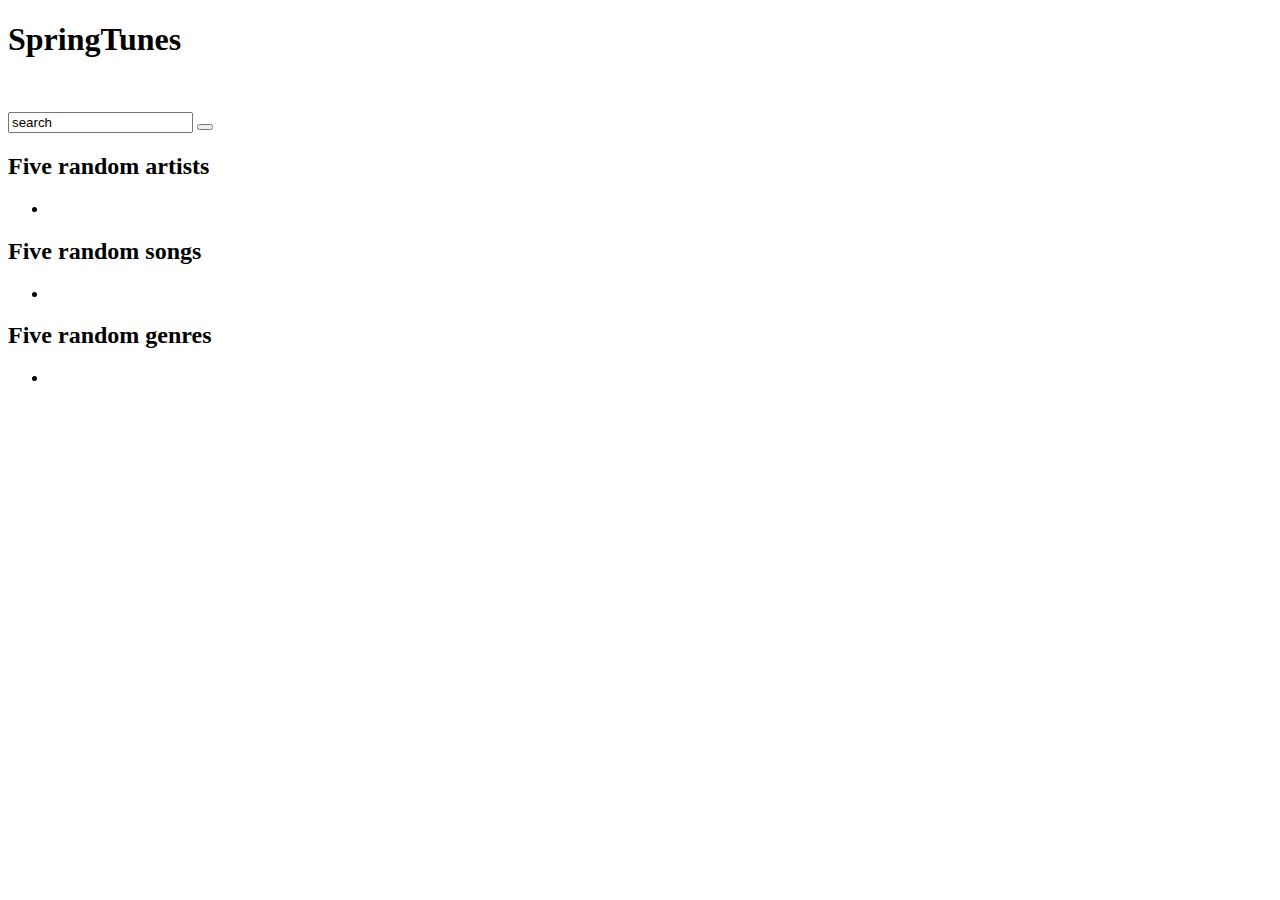
==== src/main/resources/templates/index.html @ 2ea17a3f "Initial commit" ====
<!DOCTYPE html>
<html lang="en" xmlns:th="http://www.thymeleaf.org">
<link rel="stylesheet" th:href="@{/css/bootstrap.min.css}">
<link rel="stylesheet" th:href="@{/css/main.css}">
<script th:src="@{/js/bootstrap.min.js}" ></script>
<head>
    <meta charset="UTF-8">
    <title>SpringTunes</title>
</head>
<body>

<div class="container inner-padded">
    <div class="row justify-content-center align-items-center" style="padding-bottom: 2em;">
        <h1 class="display-3">SpringTunes</h1>
    </div>
    <div class="row justify-content-md-center py-2">
        <div class="input-group col-md-4">
            <input class="form-control py-2" type="search" value="search" id="example-search-input">
            <span class="input-group-append">
            <button class="btn btn-outline-secondary" type="button">
                <i class="fa fa-search"></i>
            </button>
          </span>
        </div>
    </div>
    <div class="row py-2">
        <div class="col-md-4">
            <h2>Five random artists</h2>
                <ul class="list-group">
                    <li class="list-group-item" th:each="artist:${artists}" th:text="${artist.getName()}"></li>
                </ul>
        </div>
        <div class="col-md-4">
            <h2>Five random songs</h2>
            <ul class="list-group">
                <li class="list-group-item" th:each="artist:${artists}" th:text="${artist.getName()}"></li>
            </ul>
        </div>
        <div class="col-md-4">
            <h2>Five random genres</h2>
            <ul class="list-group">
                <li class="list-group-item" th:each="artist:${artists}" th:text="${artist.getName()}"></li>
            </ul>
        </div>
    </div>
</div>

</body>
</html>
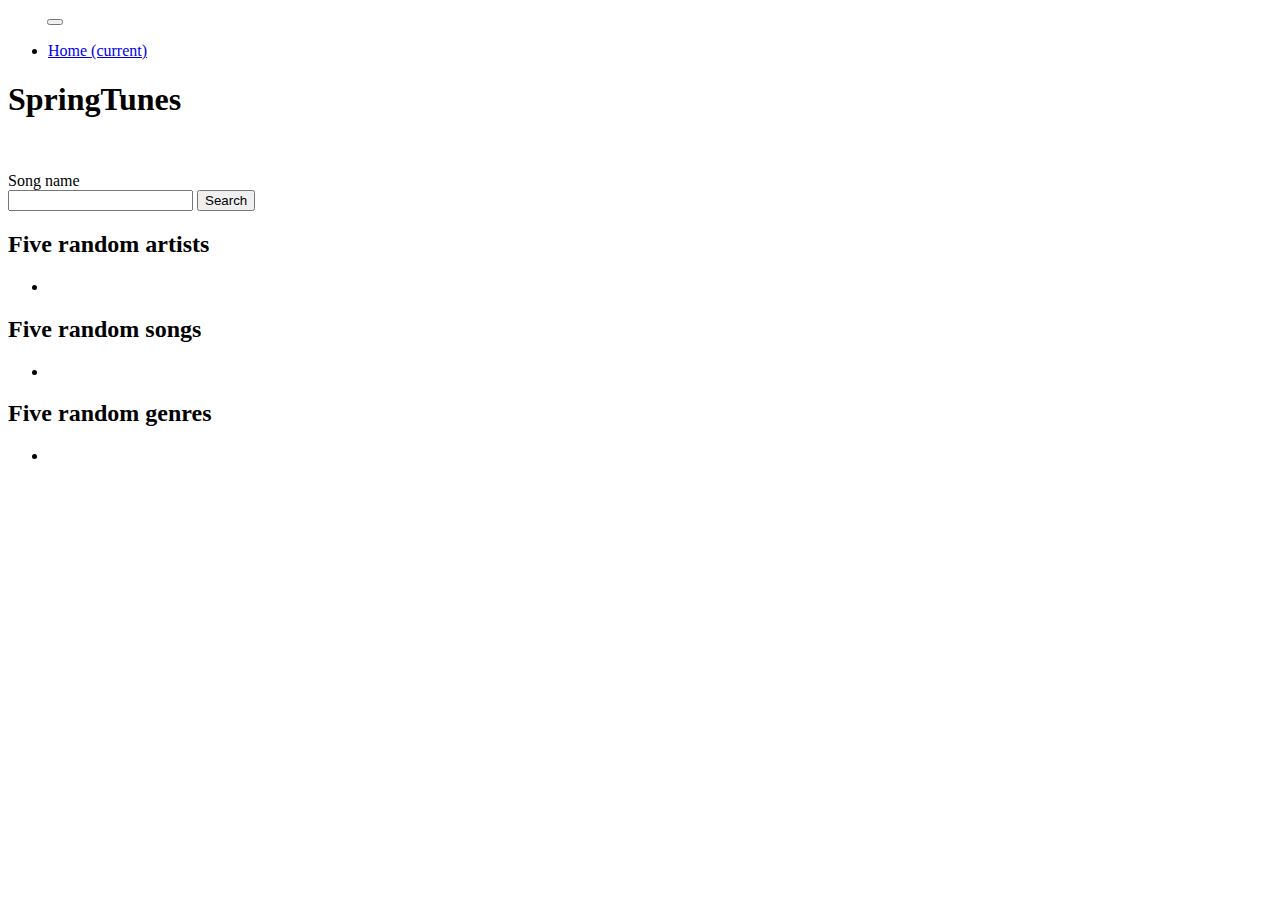
==== commit dab0be7b: "feat: add search song functionality and two alternative api endpoints" ====
--- a/src/main/resources/templates/index.html
+++ b/src/main/resources/templates/index.html
@@ -8,21 +8,46 @@
     <title>SpringTunes</title>
 </head>
 <body>
+<nav class="navbar navbar-expand-md navbar-dark fixed-top bg-dark">
+    <a class="navbar-brand" href="/"><img style="width: 35px" th:src="@{/img/thymeleaf.png}" alt=""></a>
+    <button class="navbar-toggler" type="button" data-toggle="collapse" data-target="#navbarsExampleDefault" aria-controls="navbarsExampleDefault" aria-expanded="false" aria-label="Toggle navigation">
+        <span class="navbar-toggler-icon"></span>
+    </button>
+
+    <div class="collapse navbar-collapse" id="navbarsExampleDefault">
+        <ul class="navbar-nav mr-auto">
+            <li class="nav-item active">
+                <a class="nav-link" href="/">Home <span class="sr-only">(current)</span></a>
+            </li>
+        </ul>
+    </div>
+</nav>
 
 <div class="container inner-padded">
     <div class="row justify-content-center align-items-center" style="padding-bottom: 2em;">
         <h1 class="display-3">SpringTunes</h1>
     </div>
     <div class="row justify-content-md-center py-2">
-        <div class="input-group col-md-4">
-            <input class="form-control py-2" type="search" value="search" id="example-search-input">
-            <span class="input-group-append">
-            <button class="btn btn-outline-secondary" type="button">
-                <i class="fa fa-search"></i>
-            </button>
-          </span>
-        </div>
+        <form action="#" th:action="@{/search}" th:object="${searchTrack}" method="post">
+            <label for="song">Song name</label>
+            <div class="input-group">
+                <input type="text" class="form-control" id="song" th:field="*{name}" required />
+                <button type="submit" class="btn btn-success">Search</button>
+            </div>
+
+        </form>
     </div>
+
+<!--                <div class="row justify-content-md-center py-2">-->
+<!--        <div class="input-group col-md-4">-->
+<!--            <input class="form-control py-2" type="search" value="search" id="example-search-input">-->
+<!--            <span class="input-group-append">-->
+<!--            <button class="btn btn-outline-secondary" type="button">-->
+<!--                <i class="fa fa-search"></i>-->
+<!--            </button>-->
+<!--          </span>-->
+<!--        </div>-->
+<!--    </div>-->
     <div class="row py-2">
         <div class="col-md-4">
             <h2>Five random artists</h2>
@@ -33,13 +58,13 @@
         <div class="col-md-4">
             <h2>Five random songs</h2>
             <ul class="list-group">
-                <li class="list-group-item" th:each="artist:${artists}" th:text="${artist.getName()}"></li>
+                <li class="list-group-item" th:each="track:${tracks}" th:text="${track.getName()}"></li>
             </ul>
         </div>
         <div class="col-md-4">
             <h2>Five random genres</h2>
             <ul class="list-group">
-                <li class="list-group-item" th:each="artist:${artists}" th:text="${artist.getName()}"></li>
+                <li class="list-group-item" th:each="genre:${genres}" th:text="${genre.getName()}"></li>
             </ul>
         </div>
     </div>
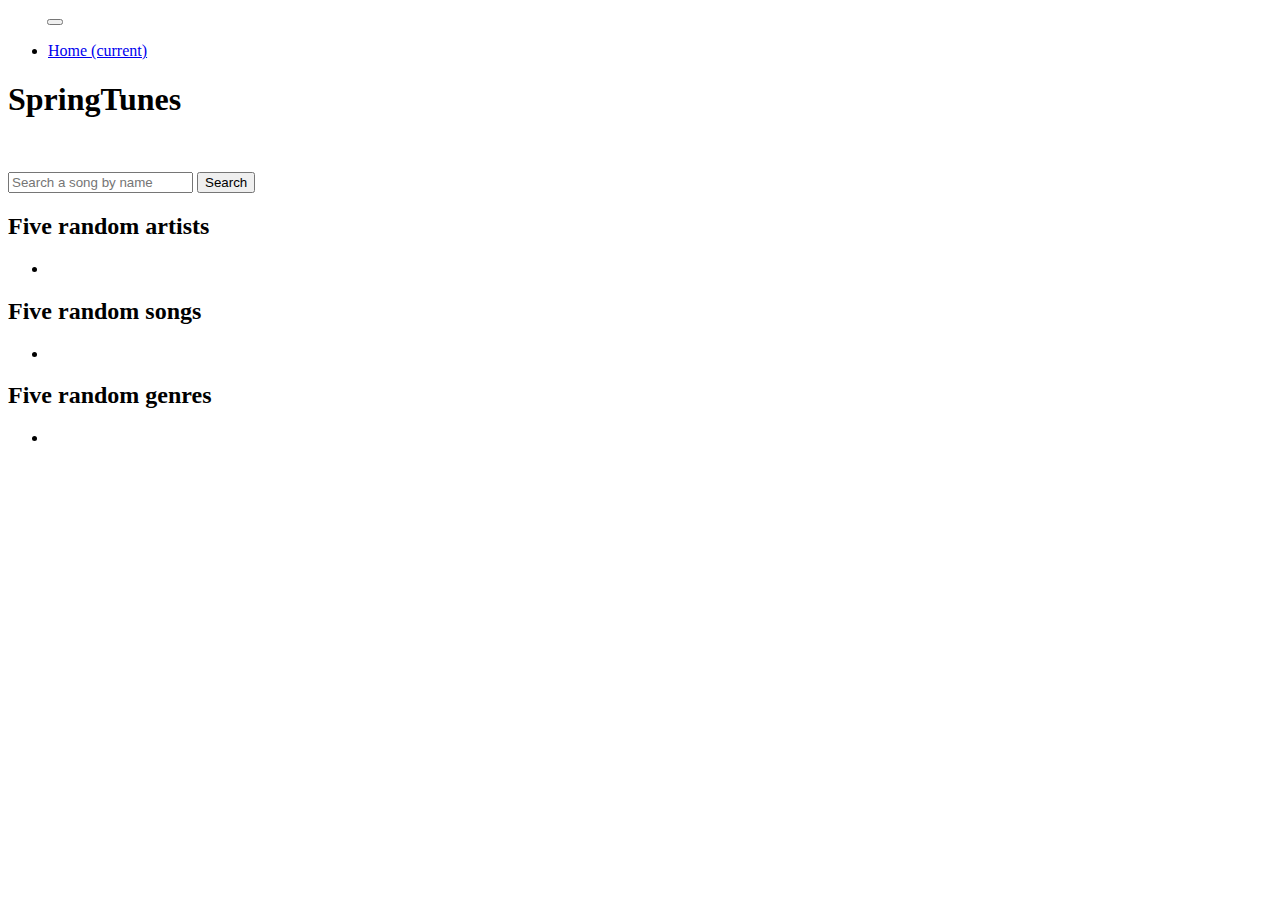
==== commit 4cb33217: "refactor: remove unused controller functions and general code clean-up" ====
--- a/src/main/resources/templates/index.html
+++ b/src/main/resources/templates/index.html
@@ -10,10 +10,10 @@
 <body>
 <nav class="navbar navbar-expand-md navbar-dark fixed-top bg-dark">
     <a class="navbar-brand" href="/"><img style="width: 35px" th:src="@{/img/thymeleaf.png}" alt=""></a>
-    <button class="navbar-toggler" type="button" data-toggle="collapse" data-target="#navbarsExampleDefault" aria-controls="navbarsExampleDefault" aria-expanded="false" aria-label="Toggle navigation">
+    <button class="navbar-toggler" type="button" data-toggle="collapse" data-target="#navbarsExampleDefault"
+            aria-controls="navbarsExampleDefault" aria-expanded="false" aria-label="Toggle navigation">
         <span class="navbar-toggler-icon"></span>
     </button>
-
     <div class="collapse navbar-collapse" id="navbarsExampleDefault">
         <ul class="navbar-nav mr-auto">
             <li class="nav-item active">
@@ -22,38 +22,25 @@
         </ul>
     </div>
 </nav>
-
 <div class="container inner-padded">
     <div class="row justify-content-center align-items-center" style="padding-bottom: 2em;">
         <h1 class="display-3">SpringTunes</h1>
     </div>
     <div class="row justify-content-md-center py-2">
         <form action="#" th:action="@{/search}" th:object="${searchTrack}" method="post">
-            <label for="song">Song name</label>
             <div class="input-group">
-                <input type="text" class="form-control" id="song" th:field="*{name}" required />
-                <button type="submit" class="btn btn-success">Search</button>
+                <input type="text" class="form-control" id="song" th:field="*{name}"
+                       placeholder="Search a song by name" required />
+                <button type="submit" class="btn btn-light">Search</button>
             </div>
-
         </form>
     </div>
-
-<!--                <div class="row justify-content-md-center py-2">-->
-<!--        <div class="input-group col-md-4">-->
-<!--            <input class="form-control py-2" type="search" value="search" id="example-search-input">-->
-<!--            <span class="input-group-append">-->
-<!--            <button class="btn btn-outline-secondary" type="button">-->
-<!--                <i class="fa fa-search"></i>-->
-<!--            </button>-->
-<!--          </span>-->
-<!--        </div>-->
-<!--    </div>-->
     <div class="row py-2">
         <div class="col-md-4">
             <h2>Five random artists</h2>
-                <ul class="list-group">
-                    <li class="list-group-item" th:each="artist:${artists}" th:text="${artist.getName()}"></li>
-                </ul>
+            <ul class="list-group">
+                <li class="list-group-item" th:each="artist:${artists}" th:text="${artist.getName()}"></li>
+            </ul>
         </div>
         <div class="col-md-4">
             <h2>Five random songs</h2>
